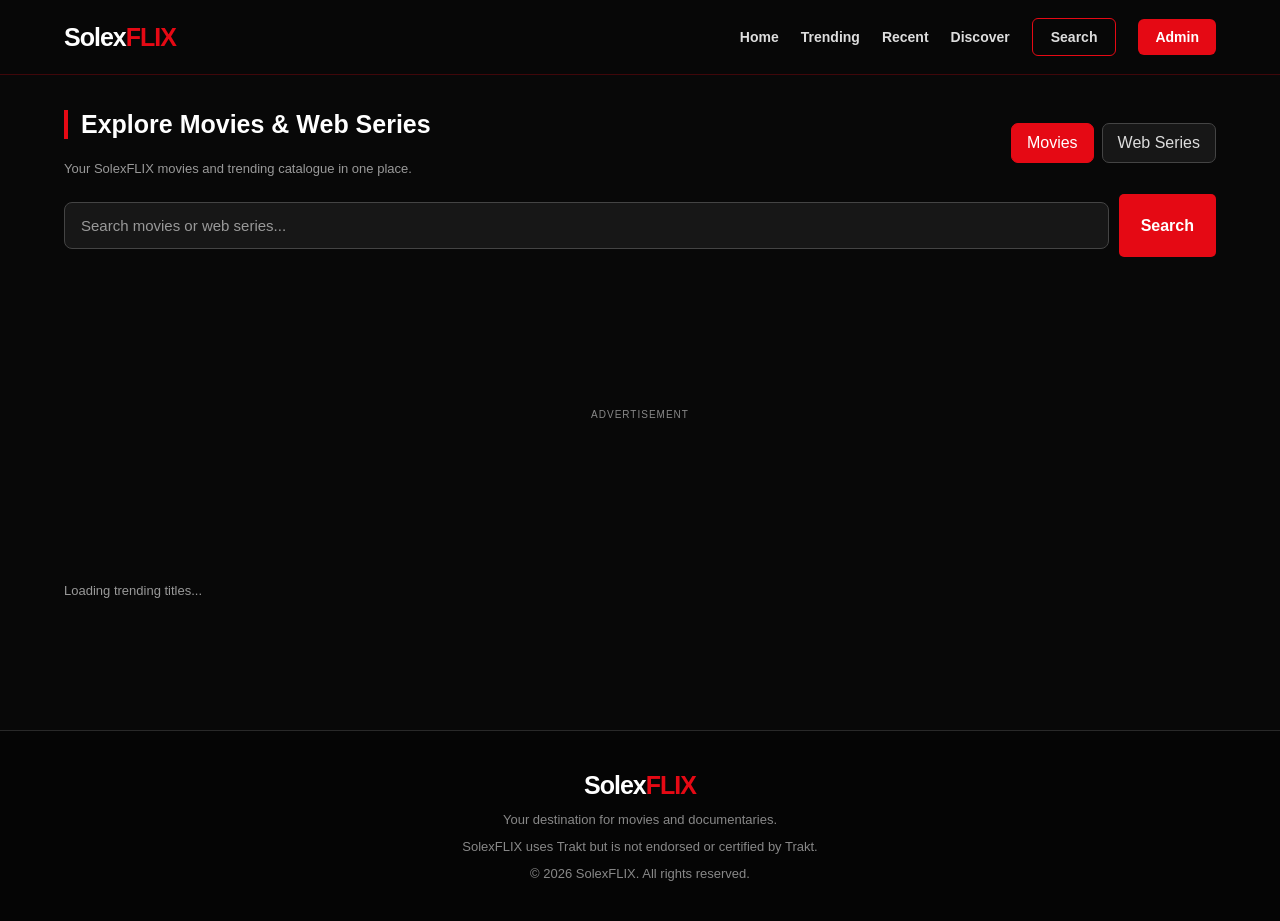
==== index.html @ 13363b4f "Add visible admin edit entry under movie poster" ====
<!DOCTYPE html>
<html lang="en">
<head>
  <meta charset="UTF-8">
  <meta name="viewport" content="width=device-width, initial-scale=1.0">
  <meta name="theme-color" content="#080808">
  <meta name="description" content="Explore movies, documentaries, trailers, reviews and entertainment updates on SolexFLIX.">
  <meta name="robots" content="index, follow, max-image-preview:large">
  <meta name="googlebot" content="index, follow">
  <meta name="author" content="SolexFLIX">
  <link rel="canonical" href="https://tight-salad-0c51.solixflix-2a3.workers.dev/">

  <meta property="og:type" content="website">
  <meta property="og:site_name" content="SolexFLIX">
  <meta property="og:title" content="SolexFLIX | Movies & Entertainment">
  <meta property="og:description" content="Explore movies, documentaries, trailers, reviews and entertainment updates on SolexFLIX.">
  <meta property="og:url" content="https://tight-salad-0c51.solixflix-2a3.workers.dev/">
  <meta name="twitter:card" content="summary">
  <meta name="twitter:title" content="SolexFLIX | Movies & Entertainment">
  <meta name="twitter:description" content="Explore movies, documentaries, trailers, reviews and entertainment updates on SolexFLIX.">

  <title>SolexFLIX | Movies, Documentaries & Entertainment</title>

  <script type="application/ld+json">
  {
    "@context": "https://schema.org",
    "@type": "WebSite",
    "name": "SolexFLIX",
    "url": "https://tight-salad-0c51.solixflix-2a3.workers.dev/",
    "description": "Explore movies, documentaries, trailers, reviews and entertainment updates on SolexFLIX."
  }
  </script>

  <!-- CSS FILE -->
  <link rel="stylesheet" href="./style.css">

  <!-- BLACK BACKGROUND FALLBACK -->
  <style>
    html, body {
      background: #080808;
      color: #ffffff;
      margin: 0;
      min-height: 100%;
    }
    [hidden] {
      display: none !important;
    }
  </style>
</head>

<body>

  <!-- NAVBAR -->
  <header class="navbar">
    <a href="#" class="logo">Solex<span>FLIX</span></a>

    <nav class="nav-links">
      <a href="#home" data-catalog-view="home">Home</a>
      <a href="#trending" data-catalog-view="trending">Trending</a>
      <a href="#recent" data-catalog-view="recent">Recent</a>
      <a href="#discover" data-catalog-view="discover">Discover</a>
      <button id="search-toggle" type="button">Search</button>
      <button id="admin-open" type="button" class="admin-btn">Admin</button>
    </nav>
  </header>

  <!-- WEBSITE -->
  <main id="website-section">

<section class="movie-section" id="discover">
      <div class="trakt-heading">
        <div>
          <h2 class="section-title">Explore Movies &amp; Web Series</h2>
          <p class="trakt-subtitle">Your SolexFLIX movies and trending catalogue in one place.</p>
        </div>
        <div class="trakt-tabs" role="group" aria-label="Choose title type">
          <button type="button" class="active" data-trakt-type="movies">Movies</button>
          <button type="button" data-trakt-type="shows">Web Series</button>
        </div>
      </div>
      <form id="trakt-search-form" class="trakt-search">
        <input id="trakt-search-input" type="search" placeholder="Search movies or web series..." minlength="2" maxlength="100" aria-label="Search movies and web series">
        <button class="primary-btn" type="submit">Search</button>
      </form>
      <div class="ad-slot ad-slot-home" aria-label="Advertisement">
        <div class="ad-label">Advertisement</div>
        <script>
          atOptions = {
            'key' : 'ed91b0bd9402bbe09d516dec0dbd0495',
            'format' : 'iframe',
            'height' : 250,
            'width' : 300,
            'params' : {}
          };
        </script>
        <script src="https://bancadeltempoidea.org/22/ed91b0bd9402bbe09d516dec0dbd0495"></script>
      </div>
      <div id="monetag-ad-slot" class="monetag-ad-slot" aria-label="Advertisement"></div>
      <p id="trakt-status" class="trakt-status" aria-live="polite">Loading trending titles...</p>
      <div id="movie-grid" class="movie-grid"></div>
      <div id="movie-pagination" class="movie-pagination" aria-label="Movie pages"></div>
      <p id="empty-message" hidden>No movies available yet.</p>
    </section>

    <!-- HERO -->
    <section class="hero" id="home" hidden>
      <div class="hero-content">
        <span class="tag">SOLEXFLIX ORIGINAL</span>
        <h1 id="featured-title">Stories That Stay With You.</h1>
        <p id="featured-description">
          Discover amazing movies and documentaries.
        </p>

        <div class="hero-buttons">
          <button id="featured-watch" class="primary-btn" type="button">
            View Details
          </button>
          <button id="featured-details" class="secondary-btn" type="button">
            More Info
          </button>
        </div>
      </div>
    </section>

    <!-- SEARCH -->
    <section class="search-area" id="search-box" hidden>
      <input
        type="search"
        id="search-input"
        placeholder="Search movies..."
        autocomplete="off"
      >
    </section>

    <!-- TRENDING -->
    <section class="movie-section" id="trending" hidden>
      <h2 class="section-title">Trending Now</h2>
      <div id="trending-list" class="movie-grid"></div>
    </section>
<!-- CONTINUE WATCHING -->

<section class="movie-section" id="continue-watching-section" hidden>
  <h2 class="section-title">Continue Watching</h2>
  <div id="continue-watching-list" class="movie-grid"></div>
</section>
<!-- WATCH HISTORY -->

<section class="movie-section" id="watch-history-section" hidden>
  <h2 class="section-title">Watch History</h2>

  <button id="clear-watch-history" class="secondary-btn" type="button">
    Clear History
  </button>

  <div id="watch-history-list" class="movie-grid"></div>
</section>
    <!-- RECENT -->
    <section class="movie-section" id="recent" hidden>
      <h2 class="section-title">Recently Added</h2>
      <div id="recent-list" class="movie-grid"></div>
    </section>

    <!-- CATEGORIES -->
    <section class="movie-section" id="browse-categories" hidden>
      <h2 class="section-title">Browse Categories</h2>

      <div id="category-list" class="category-list">
        <button class="category-btn active" data-category="All" type="button">All</button>
        <button class="category-btn" data-category="Action" type="button">Action</button>
        <button class="category-btn" data-category="Drama" type="button">Drama</button>
        <button class="category-btn" data-category="Comedy" type="button">Comedy</button>
        <button class="category-btn" data-category="Documentary" type="button">Documentary</button>
        <button class="category-btn" data-category="Thriller" type="button">Thriller</button>
        <button class="category-btn" data-category="Horror" type="button">Horror</button>
      </div>
    </section>



  </main>

  <!-- MOVIE DETAILS -->
  <section id="details-section" hidden>
    <div class="details-page">
      <button id="close-details" class="secondary-btn" type="button">
        ← Back
      </button>

      <div class="details-container">
        <div class="details-poster-column">
          <img id="details-poster" src="" alt="Movie Poster">
          <div id="details-admin-controls" class="details-admin-controls">
            <button id="details-edit" class="secondary-btn" type="button" hidden>Edit</button>
            <button id="details-admin-login" class="secondary-btn" type="button">Admin Login to Edit</button>
          </div>
        </div>

        <div class="details-info">
          <h1 id="details-title"></h1>
          <p id="details-year"></p>
          <p id="details-category"></p>
          <p id="details-rating"></p>
          <p id="details-description"></p>
          <button id="trakt-admin-add" class="secondary-btn" type="button" hidden>Add this title &amp; manage links</button>

          <div id="movie-video-container" class="movie-video-container" hidden>
            <h2>Watch Video</h2>
            <video id="movie-video-player" controls playsinline preload="metadata"></video>
            <iframe id="movie-video-embed" title="Movie Video" allow="autoplay; encrypted-media; picture-in-picture" allowfullscreen hidden></iframe>
          </div>

          <div id="trailer-container" hidden>
            <h2>Official Trailer</h2>
            <iframe
              id="movie-trailer"
              title="Movie Trailer"
              width="100%"
              height="250"
              src=""
              allowfullscreen
            ></iframe>
          </div>

          <!-- Adsterra 320x50 banner: Movie details -->
          <div id="movie-details-ad" class="ad-slot ad-slot-details" aria-label="Advertisement">
            <div class="ad-label">Advertisement</div>
          </div>
        </div>
      </div>
      <section class="watch-more-area" id="watch-more-area" hidden aria-live="polite">
        <h2>Link</h2>
        <div class="download-area" id="download-area" hidden>
          <h3>Choose Download Quality</h3>
          <div id="download-buttons" class="download-buttons"></div>
        </div>
      </section>
      <section id="screenshots-section" class="screenshots-section" hidden>
        <h2>Screenshots</h2>
        <p>Tap any screenshot to view it full screen.</p>
        <div id="movie-screenshots" class="screenshots-grid"></div>
      </section>
    </div>
  </section>

  <!-- SINGLE ADMIN EDIT BUTTON OPENS TWO SEPARATE SECTIONS -->
  <!-- ADMIN-ONLY LINK AND SCREENSHOT EDITOR -->
  <div id="link-editor-modal" class="link-editor-modal" hidden role="dialog" aria-modal="true" aria-labelledby="link-editor-title">
    <div class="link-editor-card">
      <button id="link-editor-close" class="link-editor-close" type="button" aria-label="Close">×</button>
      <h2 id="link-editor-title">Edit Movie</h2>
      <div class="link-editor-tabs">
        <button id="link-editor-tab-poster" class="active" type="button">Edit Poster</button>
        <button id="link-editor-tab-links" type="button">Edit Screenshots &amp; Download Links</button>
      </div>
      <div id="link-editor-poster-panel">
        <p>Yahan sirf poster badlega. Trakt rating, title, year, category aur description same rahenge.</p>
        <input id="link-editor-poster-url" type="url" placeholder="New poster image URL">
        <input id="link-editor-poster-file" type="file" accept="image/*">
        <button id="link-editor-save-poster" class="primary-btn" type="button">Save Poster</button>
      </div>
      <div id="link-editor-link-panel" hidden>
        <p>Sirf bhare hue link fields update honge. Khali fields aur baaki movie details same rahengi.</p>
        <input id="link-editor-video" type="url" placeholder="Movie / Episode Video URL">
        <input id="link-editor-trailer" type="url" placeholder="YouTube Trailer URL">
        <input id="link-editor-480" type="url" placeholder="480p Download Page URL">
        <input id="link-editor-720" type="url" placeholder="720p Download Page URL">
        <input id="link-editor-1080" type="url" placeholder="1080p Download Page URL">
        <button id="link-editor-save-links" class="primary-btn" type="button">Save Links</button>
        <div class="link-editor-screenshot-section">
          <h3>Add Screenshots</h3>
          <p>One image URL per line. Existing screenshots will be kept.</p>
          <textarea id="link-editor-screenshots" rows="5" placeholder="https://example.com/screenshot1.jpg&#10;https://example.com/screenshot2.jpg"></textarea>
          <button id="link-editor-save-screenshots" class="primary-btn" type="button">Save Screenshots</button>
        </div>
      </div>
      <p id="link-editor-message" role="status" aria-live="polite"></p>
    </div>
  </div>

  <!-- FULLSCREEN SCREENSHOT VIEWER -->
  <div id="screenshot-viewer" class="screenshot-viewer" hidden role="dialog" aria-modal="true" aria-label="Screenshot viewer">
    <button id="close-screenshot-viewer" type="button" aria-label="Close">×</button>
    <button id="previous-screenshot" class="viewer-nav" type="button" aria-label="Previous screenshot">‹</button>
    <img id="fullscreen-screenshot" src="" alt="Movie screenshot">
    <button id="next-screenshot" class="viewer-nav" type="button" aria-label="Next screenshot">›</button>
  </div>

  <!-- ADMIN LOGIN -->
  <section id="login-section" hidden>
    <div class="admin-box">
      <button id="close-admin-login" class="back-btn" type="button">← Back</button>

      <h2>Admin Login</h2>
      <p>Sign in to manage SolexFLIX</p>


<form id="login-form">

  <input
    type="email"
    id="login-email"
    placeholder="Admin Email"
    required
  >

  <input
    type="password"
    id="login-password"
    placeholder="Password"
    autocomplete="current-password"
    required
  >

  <button class="primary-btn" type="submit">
    Login
  </button>

  <p id="login-message"></p>

</form>

    </div>
  </section>

  <!-- ADMIN DASHBOARD -->
  <section id="admin-panel" hidden>
    <div class="admin-header">
      <h1>Admin Dashboard</h1>
      <button id="logout-btn" class="secondary-btn" type="button">Logout</button>
    </div>

    <!-- ADD / EDIT MOVIE -->
    <div class="admin-box">
      <h2 id="form-heading">Add New Movie</h2>

      <form id="movie-form">
        <input id="movie-title" type="text" placeholder="Movie Title" required>

        <textarea
          id="movie-description"
          placeholder="Movie Description"
          rows="4"
          required
        ></textarea>

        <input id="movie-year" type="number" placeholder="Release Year" required>

        <select id="movie-category" required>
          <option value="">Select Category</option>
          <option>Bollywood</option>
          <option>Hollywood</option>
          <option>South Indian</option>
          <option>Hindi Dubbed</option>
          <option>Punjabi</option>
          <option>Bengali</option>
          <option>Tamil</option>
          <option>Telugu</option>
          <option>Malayalam</option>
          <option>Kannada</option>
          <option>Marathi</option>
          <option>Web Series</option>
          <option>Anime</option>
          <option>Korean Drama</option>
          <option>Animation</option>
          <option>Documentary</option>
          <option>Other</option>
          <option>Action</option>
          <option>Drama</option>
          <option>Comedy</option>
          <option>Thriller</option>
          <option>Horror</option>
        </select>

        <input id="movie-rating" type="number" min="0" max="10" step="0.1" placeholder="Rating (0–10)">
        <input id="movie-poster-url" type="url" placeholder="Poster URL (optional, for Trakt titles)">

        <input id="movie-video-url" type="url" placeholder="Movie / Episode Video URL (MP4, WebM, YouTube or Vimeo) — optional">
        <input id="movie-trailer-url" type="url" placeholder="YouTube Trailer URL (optional)">

        <h3 class="admin-subheading">External Download Page Links</h3>
        <input id="movie-download-480" type="url" placeholder="480p Download Page URL">
        <input id="movie-download-720" type="url" placeholder="720p Download Page URL">
        <input id="movie-download-1080" type="url" placeholder="1080p Download Page URL">
        <label for="movie-screenshots-input" class="upload-label">Screenshot Image URLs (one URL per line)</label>
        <textarea id="movie-screenshots-input" rows="4" placeholder="https://example.com/screenshot1.jpg&#10;https://example.com/screenshot2.jpg"></textarea>
        <p class="admin-help">Use image links that you own or are authorized to display. Download links open the external page; the movie file is not uploaded to Firebase.</p>

        <label for="movie-poster" class="upload-label">
          Select Movie Poster From Gallery
        </label>

        <input id="movie-poster" type="file" accept="image/*">

        <img id="poster-preview" class="poster-preview" src="" alt="Poster Preview" hidden>

        <button id="save-movie-btn" class="primary-btn" type="submit">
          Add Movie
        </button>

        <button id="cancel-edit-btn" class="secondary-btn" type="button" hidden>
          Cancel Edit
        </button>

        <p id="movie-message"></p>
      </form>
    </div>

    <!-- MANAGE MOVIES -->
    <div class="admin-box">
      <h2>Manage Movies</h2>
      <div id="admin-movie-list"></div>
    </div>
  </section>

  <!-- FOOTER -->
  <footer class="footer">
    <div class="logo">Solex<span>FLIX</span></div>
    <p>Your destination for movies and documentaries.</p>
    <p class="trakt-attribution">SolexFLIX uses Trakt but is not endorsed or certified by Trakt.</p>
    <p>© 2026 SolexFLIX. All rights reserved.</p>
  </footer>

  <!-- MONETAG SERVICE WORKER REGISTRATION -->
  <script>
    if ("serviceWorker" in navigator) {
      window.addEventListener("load", () => {
        navigator.serviceWorker.register("/sw.js", { scope: "/" })
          .then((registration) => {
            console.info("SolexFLIX service worker registered:", registration.scope);
          })
          .catch((error) => {
            console.error("SolexFLIX service worker registration failed:", error);
          });
      });
    }
  </script>

  <!-- JAVASCRIPT -->
  <script type="module" src="./script.js"></script>

</body>
</html>
---- style.css ----
/* ==================================
   SOLEXFLIX PREMIUM CINEMA DESIGN
================================== */

:root {
  --bg: #080808;
  --surface: #151515;
  --surface2: #202020;
  --red: #e50914;
  --white: #ffffff;
  --muted: #aaaaaa;
}

* {
  margin: 0;
  padding: 0;
  box-sizing: border-box;
}

html {
  scroll-behavior: smooth;
  background: var(--bg);
}

body {
  background: var(--bg) !important;
  color: var(--white);
  font-family: Arial, Helvetica, sans-serif;
  min-height: 100vh;
  overflow-x: hidden;
}

[hidden] {
  display: none !important;
}

button, input, textarea, select {
  font: inherit;
}

button {
  cursor: pointer;
}

a {
  color: inherit;
  text-decoration: none;
}

/* NAVBAR */

.navbar {
  width: 100%;
  min-height: 75px;
  padding: 15px 5%;
  display: flex;
  align-items: center;
  justify-content: space-between;
  gap: 20px;
  background: rgba(8,8,8,.97);
  border-bottom: 1px solid #242424;
  position: sticky;
  top: 0;
  z-index: 100;
}

.logo {
  font-size: 29px;
  font-weight: 900;
  letter-spacing: -1px;
  white-space: nowrap;
}

.logo span {
  color: var(--red);
}

.nav-links {
  display: flex;
  align-items: center;
  gap: 23px;
}

.nav-links a {
  color: #ddd;
  font-size: 14px;
}

.nav-links a:hover {
  color: var(--red);
}

.nav-links button,
.admin-btn {
  background: transparent;
  border: 1px solid #444;
  color: white;
  padding: 10px 16px;
  border-radius: 5px;
}

.nav-links button:hover {
  border-color: var(--red);
  color: var(--red);
}

/* HERO */

.hero {
  min-height: 490px;
  padding: 80px 7%;
  display: flex;
  align-items: center;
  background:
    linear-gradient(90deg, #080808 0%, rgba(8,8,8,.86) 48%, rgba(8,8,8,.25)),
    linear-gradient(0deg, #080808, transparent 45%),
    #202020;
  background-size: cover;
  background-position: center;
}

.hero-content {
  max-width: 650px;
}

.tag {
  display: inline-block;
  color: var(--red);
  font-size: 12px;
  font-weight: bold;
  letter-spacing: 3px;
  margin-bottom: 20px;
}

.hero h1 {
  font-size: clamp(38px, 7vw, 68px);
  line-height: 1.08;
  font-weight: 900;
  margin-bottom: 20px;
}

.hero p {
  color: #ccc;
  font-size: 17px;
  line-height: 1.6;
  margin-bottom: 25px;
}

.hero-buttons {
  display: flex;
  gap: 12px;
  flex-wrap: wrap;
}

/* BUTTONS */

.primary-btn,
.secondary-btn {
  display: inline-block;
  border: 0;
  border-radius: 5px;
  padding: 13px 22px;
  font-weight: bold;
  text-align: center;
}

.primary-btn {
  background: var(--red);
  color: white;
}

.primary-btn:hover {
  background: #b80710;
}

.secondary-btn {
  background: #333;
  color: white;
}

.secondary-btn:hover {
  background: #484848;
}

/* SEARCH */

.search-area {
  padding: 25px 5%;
}

.search-area input {
  width: 100%;
  max-width: 600px;
}

/* INPUTS */

input,
textarea,
select {
  width: 100%;
  padding: 14px;
  background: #202020;
  border: 1px solid #383838;
  border-radius: 6px;
  color: white;
  outline: none;
  margin: 8px 0;
}

input:focus,
textarea:focus,
select:focus {
  border-color: var(--red);
}

input::placeholder,
textarea::placeholder {
  color: #999;
}

/* MOVIE SECTIONS */

.movie-section {
  padding: 35px 5%;
}

.section-title {
  font-size: 25px;
  margin-bottom: 22px;
  padding-left: 13px;
  border-left: 4px solid var(--red);
}

.movie-grid {
  display: grid;
  grid-template-columns: repeat(auto-fill, minmax(155px, 1fr));
  gap: 22px;
}

.movie-card {
  min-width: 0;
  background: var(--surface);
  border-radius: 8px;
  overflow: hidden;
  cursor: pointer;
  transition: transform .25s, box-shadow .25s;
}

.movie-card:hover {
  transform: translateY(-6px);
  box-shadow: 0 8px 25px rgba(229,9,20,.2);
}

.movie-card img {
  width: 100%;
  aspect-ratio: 2 / 3;
  object-fit: cover;
  display: block;
  background: #222;
}

.movie-card h3 {
  font-size: 15px;
  padding: 12px 10px 5px;
  overflow-wrap: anywhere;
}

.movie-card p {
  font-size: 12px;
  color: var(--muted);
  padding: 0 10px 13px;
}

/* CATEGORIES */

.category-list {
  display: flex;
  gap: 10px;
  flex-wrap: wrap;
}

.category-btn {
  background: #1d1d1d;
  color: white;
  border: 1px solid #383838;
  padding: 10px 19px;
  border-radius: 25px;
}

.category-btn.active,
.category-btn:hover {
  background: var(--red);
  border-color: var(--red);
}

/* DETAILS */

.details-page {
  padding: 35px 5%;
}

.details-container {
  display: grid;
  grid-template-columns: minmax(180px, 300px) 1fr;
  gap: 35px;
  margin-top: 25px;
  align-items: start;
}

.details-container > img {
  width: 100%;
  border-radius: 10px;
  background: #222;
}

.details-info h1 {
  font-size: 35px;
  margin-bottom: 15px;
}

.details-info p {
  color: #ccc;
  line-height: 1.7;
  margin: 12px 0;
}

#trailer-container {
  margin: 25px 0;
}

#trailer-container iframe {
  border: 0;
  border-radius: 8px;
}

/* ADMIN LOGIN AND DASHBOARD */

#login-section,
#admin-panel {
  padding: 45px 5%;
  min-height: 65vh;
}

.admin-box {
  width: 100%;
  max-width: 650px;
  margin: 25px auto;
  padding: 28px;
  background: #151515;
  border: 1px solid #333;
  border-radius: 12px;
}

.admin-box h2,
.admin-box h3 {
  margin-bottom: 18px;
}

.admin-box > p {
  color: var(--muted);
  margin-bottom: 15px;
}

.admin-box form button {
  margin-top: 12px;
}

.back-btn {
  background: transparent;
  border: 1px solid #444;
  color: white;
  padding: 9px 14px;
  border-radius: 5px;
  margin-bottom: 20px;
}

.admin-header {
  display: flex;
  justify-content: space-between;
  align-items: center;
  gap: 15px;
  flex-wrap: wrap;
  padding: 10px 5%;
}

.upload-label {
  display: block;
  padding: 16px;
  margin-top: 12px;
  border: 1px dashed var(--red);
  border-radius: 7px;
  text-align: center;
  cursor: pointer;
  color: white;
  background: #202020;
}

.poster-preview {
  width: 150px;
  max-height: 220px;
  object-fit: cover;
  border-radius: 7px;
  margin: 15px 0;
}

.admin-movie-item {
  display: flex;
  align-items: center;
  gap: 15px;
  padding: 15px 0;
  border-bottom: 1px solid #333;
}

.admin-movie-item img {
  width: 65px;
  height: 90px;
  object-fit: cover;
  border-radius: 5px;
}

.admin-movie-item button {
  padding: 8px 12px;
  margin: 8px 5px 0 0;
  border: 0;
  border-radius: 4px;
  background: var(--red);
  color: white;
}

/* FOOTER */

.footer {
  text-align: center;
  padding: 40px 20px;
  margin-top: 40px;
  border-top: 1px solid #292929;
  background: #050505;
}

.footer p {
  color: #888;
  font-size: 13px;
  margin-top: 12px;
}

#empty-message,
#login-message,
#movie-message {
  color: #ff5555;
  margin-top: 15px;
}

/* MOBILE */

@media (max-width: 650px) {
  .navbar {
    padding: 13px 4%;
    flex-wrap: wrap;
  }

  .logo {
    font-size: 25px;
  }

  .nav-links {
    width: 100%;
    gap: 10px;
    flex-wrap: wrap;
  }

  .nav-links a,
  .nav-links button {
    font-size: 12px;
  }

  .hero {
    min-height: 390px;
    padding: 55px 6%;
  }

  .movie-section {
    padding: 25px 4%;
  }

  .movie-grid {
    grid-template-columns: repeat(2, minmax(0, 1fr));
    gap: 13px;
  }

  .section-title {
    font-size: 21px;
  }

  .details-container {
    grid-template-columns: 1fr;
  }

  .details-container > img {
    max-width: 230px;
  }

  .admin-box {
    padding: 19px;
  }
}

/* =====================================
   PREMIUM MOVIE DETAILS PAGE
===================================== */

#details-section {
  min-height: 100vh;
  padding: 35px 20px 60px;
  background:
    radial-gradient(ellipse at 75% 20%, #421010 0%, transparent 45%),
    linear-gradient(135deg, #171717, #080808 65%);
  color: #fff;
}

.details-page {
  max-width: 1200px;
  margin: auto;
}

#close-details {
  margin-bottom: 35px;
  padding: 11px 22px;
  border: 1px solid #555;
  border-radius: 7px;
  background: #191919;
  color: white;
  cursor: pointer;
}

.details-container {
  display: grid;
  grid-template-columns: 320px 1fr;
  gap: 45px;
  align-items: start;
}

#details-poster {
  width: 100%;
  max-height: 480px;
  object-fit: cover;
  border-radius: 14px;
  box-shadow: 0 15px 45px #000;
  border: 1px solid #333;
}

.details-info h1 {
  font-size: clamp(30px, 5vw, 48px);
  margin: 5px 0 20px;
  line-height: 1.15;
}

.details-info p {
  color: #c5c5c5;
  line-height: 1.8;
  margin: 10px 0;
}

#details-year,
#details-category,
#details-rating {
  display: inline-block;
  margin-right: 15px;
  color: #ff4545;
  font-weight: 600;
}

#details-description {
  margin-top: 25px;
  font-size: 16px;
  max-width: 750px;
}

#movie-download {
  display: inline-flex;
  align-items: center;
  justify-content: center;
  margin-top: 25px;
  padding: 14px 30px;
  background: #e50914;
  color: #fff;
  text-decoration: none;
  font-weight: bold;
  border-radius: 7px;
  transition: 0.3s;
}

#movie-download:hover {
  background: #ff2631;
  transform: translateY(-3px);
}

#trailer-container {
  margin-top: 40px;
}

#trailer-container h2 {
  margin-bottom: 18px;
}

#movie-trailer {
  display: block;
  width: 100%;
  max-width: 850px;
  height: 450px;
  border: 0;
  border-radius: 12px;
  background: #000;
}

/* MOBILE RESPONSIVE */

@media (max-width: 700px) {
  #details-section {
    padding: 20px 15px 45px;
  }

  .details-container {
    grid-template-columns: 1fr;
    gap: 25px;
  }

  #details-poster {
    max-width: 260px;
    max-height: 380px;
    margin: auto;
    display: block;
  }

  .details-info h1 {
    font-size: 30px;
  }

  #movie-trailer {
    height: 230px;
  }

  #movie-download {
    width: 100%;
    box-sizing: border-box;
  }
}

/* =====================================
   CINEMATIC PREMIUM EFFECTS
===================================== */

/* Movie poster animation */
#details-poster {
  transition: transform 0.4s ease, box-shadow 0.4s ease;
}

#details-poster:hover {
  transform: scale(1.025);
  box-shadow: 0 20px 55px rgba(229, 9, 20, 0.3);
}

/* Movie title glow */
.details-info h1 {
  color: #fff;
  text-shadow: 0 0 22px rgba(229, 9, 20, 0.25);
  letter-spacing: -1px;
}

/* Details information panel */
.details-info {
  padding: 25px;
  border: 1px solid rgba(255, 255, 255, 0.08);
  border-radius: 15px;
  background: linear-gradient(
    145deg,
    rgba(255, 255, 255, 0.06),
    rgba(255, 255, 255, 0.015)
  );
  box-shadow: 0 15px 45px rgba(0, 0, 0, 0.3);
}

/* Watch button glow */
#movie-download {
  box-shadow: 0 5px 22px rgba(229, 9, 20, 0.25);
}

#movie-download:hover {
  box-shadow: 0 8px 30px rgba(229, 9, 20, 0.5);
}

/* Trailer section */
#trailer-container h2 {
  color: #fff;
  border-left: 4px solid #e50914;
  padding-left: 12px;
}

/* Trailer border */
#movie-trailer {
  border: 1px solid #333;
  box-shadow: 0 12px 35px rgba(0, 0, 0, 0.5);
}

/* =====================================
   SOLEXFLIX PREMIUM MOVIE CARDS
===================================== */

.movie-card {
  position: relative;
  overflow: hidden;
  border-radius: 12px;
  background: #151515;
  border: 1px solid #292929;
  cursor: pointer;
  transition: transform 0.35s ease, box-shadow 0.35s ease;
}

.movie-card:hover {
  transform: translateY(-7px);
  box-shadow: 0 12px 35px rgba(229, 9, 20, 0.3);
  border-color: #e50914;
}

.movie-poster {
  position: relative;
  overflow: hidden;
  aspect-ratio: 2 / 3;
  background: #222;
}

.movie-poster img {
  width: 100%;
  height: 100%;
  display: block;
  object-fit: cover;
  transition: transform 0.5s ease;
}

.movie-card:hover .movie-poster img {
  transform: scale(1.08);
}

.card-overlay {
  position: absolute;
  inset: 0;
  display: flex;
  align-items: center;
  justify-content: center;
  opacity: 0;
  background: linear-gradient(
    transparent,
    rgba(0, 0, 0, 0.85)
  );
  transition: opacity 0.3s ease;
}

.movie-card:hover .card-overlay {
  opacity: 1;
}

.card-watch {
  padding: 10px 15px;
  background: #e50914;
  color: white;
  border-radius: 6px;
  font-weight: bold;
  font-size: 13px;
}

.movie-rating {
  position: absolute;
  top: 10px;
  right: 10px;
  background: rgba(0, 0, 0, 0.85);
  color: #ffd700;
  padding: 5px 9px;
  border-radius: 5px;
  font-size: 12px;
  font-weight: bold;
}

.movie-info {
  padding: 12px;
}

.movie-info h3 {
  color: white;
  font-size: 15px;
  margin: 0 0 7px;
  white-space: nowrap;
  overflow: hidden;
  text-overflow: ellipsis;
}

.movie-info p {
  color: #aaa;
  font-size: 12px;
  margin: 0;
}

@media (hover: none) {
  .card-overlay {
    opacity: 1;
    justify-content: flex-end;
    align-items: flex-end;
    padding: 10px;
    box-sizing: border-box;
  }
}

/* =====================================
   RESPONSIVE MOVIE GRID
===================================== */

.movie-grid {
  display: grid;
  grid-template-columns: repeat(auto-fill, minmax(145px, 1fr));
  gap: 20px;
  width: 100%;
}

@media (max-width: 600px) {
  .movie-grid {
    grid-template-columns: repeat(2, minmax(0, 1fr));
    gap: 12px;
  }

  .movie-info {
    padding: 9px;
  }

  .movie-info h3 {
    font-size: 13px;
  }
}

@media (min-width: 1000px) {
  .movie-grid {
    grid-template-columns: repeat(5, minmax(0, 1fr));
  }
}

/* =====================================
   SOLEXFLIX PREMIUM NAVBAR
===================================== */

.navbar {
  position: sticky;
  top: 0;
  z-index: 1000;
  display: flex;
  align-items: center;
  justify-content: space-between;
  gap: 15px;
  padding: 16px 5%;
  background: rgba(8, 8, 8, 0.96);
  border-bottom: 1px solid rgba(229, 9, 20, 0.25);
  backdrop-filter: blur(14px);
}

.logo {
  color: #fff;
  font-size: 25px;
  font-weight: 900;
  text-decoration: none;
  white-space: nowrap;
}

.logo span {
  color: #e50914;
}

.nav-links {
  display: flex;
  align-items: center;
  gap: 22px;
}

.nav-links a,
.nav-links button {
  color: #ddd;
  text-decoration: none;
  background: transparent;
  border: 0;
  font-size: 14px;
  font-weight: 600;
  cursor: pointer;
  transition: color 0.25s ease;
}

.nav-links a:hover,
.nav-links button:hover {
  color: #e50914;
}

.nav-links .admin-btn {
  background: #e50914;
  color: white;
  padding: 10px 17px;
  border-radius: 6px;
}

.nav-links .admin-btn:hover {
  background: #ff2631;
  color: white;
}

@media (max-width: 600px) {
  .navbar {
    padding: 13px 12px;
    flex-wrap: wrap;
  }

  .logo {
    font-size: 22px;
  }

  .nav-links {
    width: 100%;
    gap: 17px;
    overflow-x: auto;
    padding: 5px 0;
    white-space: nowrap;
  }

  .nav-links a,
  .nav-links button {
    font-size: 13px;
    flex-shrink: 0;
  }
}

/* =====================================
   SOLEXFLIX PREMIUM SEARCH
===================================== */

.search-area {
  max-width: 850px;
  margin: 30px auto;
  padding: 0 20px;
  animation: searchAppear 0.3s ease;
}

#search-input {
  width: 100%;
  box-sizing: border-box;
  padding: 17px 22px;
  background: #171717;
  color: #fff;
  border: 1px solid #444;
  border-radius: 10px;
  outline: none;
  font-size: 16px;
  transition: 0.3s ease;
}

#search-input:focus {
  border-color: #e50914;
  box-shadow: 0 0 20px rgba(229, 9, 20, 0.25);
}

#search-input::placeholder {
  color: #888;
}

#search-toggle {
  padding: 10px 18px !important;
  border: 1px solid #e50914 !important;
  border-radius: 6px;
}

#search-toggle:hover {
  background: #e50914 !important;
  color: #fff !important;
}

@keyframes searchAppear {
  from {
    opacity: 0;
    transform: translateY(-10px);
  }
  to {
    opacity: 1;
    transform: translateY(0);
  }
}

@media (max-width: 600px) {
  .search-area {
    margin: 20px auto;
    padding: 0 12px;
  }

  #search-input {
    padding: 14px 16px;
    font-size: 14px;
  }
}
/* PREMIUM NO RESULTS DESIGN */

.no-results {
  grid-column: 1 / -1;
  width: 100%;
  text-align: center;
  padding: 55px 20px;
  background: linear-gradient(145deg, #151515, #080808);
  border: 1px solid rgba(255, 40, 40, 0.2);
  border-radius: 18px;
  margin: 20px 0;
}

.no-results-icon {
  font-size: 55px;
  margin-bottom: 15px;
  filter: drop-shadow(0 0 12px #ff2525);
}

.no-results h3 {
  color: #ffffff;
  font-size: 24px;
  margin-bottom: 10px;
}

.no-results p {
  color: #bbbbbb;
  font-size: 14px;
  margin-bottom: 8px;
}

.no-results span {
  color: #ff3434;
  font-size: 12px;
}
/* SOLEXFLIX PREMIUM VIDEO PLAYER */

#movie-player-container {
  width: 100%;
  margin-top: 30px;
  padding: 18px;
  background: #101010;
  border: 1px solid rgba(255, 35, 35, 0.35);
  border-radius: 18px;
  box-shadow: 0 0 25px rgba(255, 0, 0, 0.12);
}

#movie-player-container h2 {
  color: #fff;
  margin-bottom: 15px;
}

#solex-player {
  display: block;
  width: 100%;
  aspect-ratio: 16 / 9;
  border: 0;
  border-radius: 12px;
  background: #000;
}

@media (max-width: 600px) {
  #movie-player-container {
    padding: 10px;
  }
}
/* SCREENSHOTS + QUALITY DOWNLOADS */
.download-area {
  margin-top: 26px;
}
.download-area h2,
.screenshots-section h2 {
  margin: 0 0 14px;
  color: #fff;
}
.download-buttons {
  display: flex;
  flex-wrap: wrap;
  gap: 12px;
}
.download-quality-btn {
  min-width: 125px;
  display: inline-block;
}
.screenshots-section {
  margin: 35px 0 20px;
}
.screenshots-section > p,
.admin-help {
  color: #aaa;
  font-size: 13px;
  margin: 0 0 15px;
  line-height: 1.5;
}
.screenshots-grid {
  display: grid;
  grid-template-columns: repeat(auto-fill, minmax(170px, 1fr));
  gap: 12px;
}
.screenshot-thumb {
  display: block;
  border: 1px solid #333;
  border-radius: 10px;
  overflow: hidden;
  padding: 0;
  background: #111;
  cursor: zoom-in;
  aspect-ratio: 16 / 9;
}
.screenshot-thumb img {
  width: 100%;
  height: 100%;
  object-fit: cover;
  display: block;
  transition: transform .25s ease;
}
.screenshot-thumb:hover img { transform: scale(1.05); }
.screenshot-viewer[hidden] { display: none !important; }
.screenshot-viewer {
  position: fixed;
  inset: 0;
  z-index: 9999;
  background: rgba(0,0,0,.96);
  display: flex;
  align-items: center;
  justify-content: center;
  gap: 12px;
  padding: 55px 18px 25px;
}
.screenshot-viewer > img {
  max-width: min(86vw, 1400px);
  max-height: 86vh;
  object-fit: contain;
  border-radius: 5px;
}
#close-screenshot-viewer {
  position: absolute;
  top: 12px;
  right: 20px;
  border: 0;
  background: transparent;
  color: white;
  font-size: 42px;
  line-height: 1;
}
.viewer-nav {
  border: 1px solid #555;
  background: rgba(30,30,30,.8);
  color: white;
  border-radius: 50%;
  width: 44px;
  height: 44px;
  font-size: 30px;
  flex: 0 0 auto;
}
body.viewer-open { overflow: hidden; }
.admin-subheading {
  color: #fff;
  margin: 18px 0 4px;
  font-size: 16px;
}
@media (max-width: 600px) {
  .screenshots-grid { grid-template-columns: repeat(2, minmax(0, 1fr)); }
  .screenshot-viewer { padding-inline: 8px; gap: 5px; }
  .screenshot-viewer > img { max-width: calc(100vw - 90px); }
  .viewer-nav { width: 36px; height: 36px; font-size: 24px; }
  .download-quality-btn { flex: 1 1 100%; }
}


/* ADSTERRA BANNER PLACEMENTS */
.ad-slot {
  width: 100%;
  display: flex;
  flex-direction: column;
  align-items: center;
  justify-content: center;
  gap: 6px;
  margin: 22px auto;
  padding: 10px 0;
  overflow: hidden;
}
.ad-label {
  color: #888;
  font-size: 10px;
  letter-spacing: 1px;
  text-transform: uppercase;
}
.ad-slot-home { min-height: 270px; }
.ad-slot-details { min-height: 70px; }


/* MOVIE CATEGORY + PAGINATION */
.category-list {
  display: flex;
  flex-wrap: wrap;
  gap: 10px;
}
.category-btn {
  cursor: pointer;
  transition: background .2s ease, border-color .2s ease, transform .2s ease;
}
.category-btn:hover {
  transform: translateY(-1px);
}
.movie-pagination {
  display: flex;
  flex-wrap: wrap;
  justify-content: center;
  align-items: center;
  gap: 8px;
  margin: 30px auto 10px;
}
.movie-pagination button {
  min-width: 40px;
  min-height: 40px;
  padding: 8px 13px;
  border: 1px solid #393939;
  border-radius: 7px;
  background: #171717;
  color: #fff;
  font-weight: 600;
  cursor: pointer;
}
.movie-pagination button.active,
.movie-pagination button:hover:not(:disabled) {
  background: #e50914;
  border-color: #e50914;
}
.movie-pagination button:disabled {
  opacity: .4;
  cursor: not-allowed;
}
.pagination-dots {
  color: #aaa;
  padding: 0 4px;
}
@media (max-width: 480px) {
  .category-list { gap: 7px; }
  .category-btn { padding: 9px 13px; font-size: 12px; }
  .movie-pagination { gap: 5px; }
  .movie-pagination button { min-width: 35px; min-height: 36px; padding: 7px 9px; }
}


/* WATCH MORE - AUTOMATIC 20 SECOND UNLOCK */
.watch-more-area {
  margin-top: 28px;
  padding: 20px;
  border: 1px solid rgba(229, 9, 20, .45);
  border-radius: 12px;
  background: linear-gradient(145deg, rgba(229, 9, 20, .12), #111);
}
.watch-more-area > h2 {
  margin: 0 0 10px;
  color: #fff;
}
#watch-more-countdown {
  color: #ccc;
  margin: 0 0 14px;
  line-height: 1.6;
}
.watch-more-area .download-area {
  margin-top: 18px;
}


/* WATCH MORE AD AREA + SILENT DOWNLOAD UNLOCK */
.watch-more-area {
  width: 100%;
  box-sizing: border-box;
  margin: 32px 0 12px;
  padding: 22px;
  border: 1px solid rgba(229, 9, 20, .4);
  border-radius: 14px;
  background: linear-gradient(145deg, #191010, #090909);
}
.watch-more-area > h2 {
  margin: 0 0 16px;
  color: #fff;
}
.monetag-ad-slot {
  width: 100%;
  min-height: 250px;
  display: flex;
  align-items: center;
  justify-content: center;
  overflow: hidden;
}
.watch-more-area .download-area {
  margin-top: 20px;
}


/* COMPACT WATCH MORE PANEL */
.watch-more-area {
  margin: 14px 0 8px;
  padding: 10px 12px;
  border-radius: 10px;
}
.watch-more-area > h2 {
  margin: 0 0 8px;
  font-size: 16px;
}
.monetag-ad-slot {
  min-height: 0;
}
.watch-more-area .download-area {
  margin-top: 10px;
}
.watch-more-area .download-area h3 {
  margin: 0 0 8px;
  font-size: 15px;
}
@media (max-width: 480px) {
  .watch-more-area {
    padding: 9px 10px;
  }
}


/* TRAKT DISCOVERY */
.trakt-discovery { border-top: 1px solid #292929; }
.trakt-heading { display:flex; align-items:center; justify-content:space-between; gap:16px; flex-wrap:wrap; }
.trakt-subtitle,.trakt-status,.trakt-attribution { color:#999; font-size:13px; }
.trakt-tabs { display:flex; gap:8px; }
.trakt-tabs button { border:1px solid #444; background:#171717; color:#ddd; border-radius:7px; padding:10px 15px; cursor:pointer; }
.trakt-tabs button.active { background:#e50914; border-color:#e50914; color:#fff; }
.trakt-search { display:flex; gap:10px; margin:18px 0; }
.trakt-search input { flex:1; min-width:0; box-sizing:border-box; padding:14px 16px; border:1px solid #444; border-radius:8px; background:#171717; color:#fff; font-size:15px; }
.trakt-status { min-height:20px; margin:12px 0; }
.trakt-card-link { display:block; color:inherit; text-decoration:none; height:100%; }
.trakt-kind { position:absolute; left:9px; top:9px; background:rgba(0,0,0,.82); color:#fff; border-radius:5px; padding:5px 8px; font-size:11px; }
.trakt-attribution { margin-top:18px; }
.poster-unavailable { background:linear-gradient(135deg,#292929,#111); }
@media(max-width:600px) { .trakt-search { flex-direction:column; } .trakt-search button { width:100%; } .trakt-heading { align-items:flex-start; } }


/* Movie / episode video player */
.movie-video-container {
  width: 100%;
  margin: 28px 0;
}
.movie-video-container h2 {
  margin: 0 0 14px;
  font-size: 22px;
}
#movie-video-player,
#movie-video-embed {
  display: block;
  width: 100%;
  aspect-ratio: 16 / 9;
  max-height: 70vh;
  background: #000;
  border: 1px solid #333;
  border-radius: 12px;
}
#movie-video-player[hidden],
#movie-video-embed[hidden] {
  display: none;
}
@media (max-width: 650px) {
  #movie-video-player,
  #movie-video-embed { aspect-ratio: 16 / 9; max-height: none; }
}


/* Keep Explore catalogue immediately visible on page load */
#discover { order: -1; }
#discover .trakt-heading { margin-bottom: 18px; }
#discover .trakt-search { margin-top: 14px; }
#discover .movie-card img { display:block; width:100%; height:100%; object-fit:cover; }
#discover .movie-card .movie-poster { min-height:220px; background:#171717; }
#discover .movie-card img:not([src]), #discover .movie-card img[src=""] { visibility:hidden; }


/* Admin-only add-links / add-screenshots dialog */
.link-editor-modal {
  position: fixed;
  inset: 0;
  z-index: 10050;
  display: grid;
  place-items: center;
  padding: 18px;
  background: rgba(0, 0, 0, .86);
}
.link-editor-modal[hidden] { display: none !important; }
.link-editor-card {
  position: relative;
  width: min(100%, 620px);
  max-height: 88vh;
  overflow-y: auto;
  padding: 24px;
  border: 1px solid rgba(255, 0, 0, .45);
  border-radius: 18px;
  background: #151515;
  color: #fff;
}
.link-editor-card h2 { margin: 8px 42px 20px 0; }
.link-editor-card input,
.link-editor-card textarea {
  display: block;
  width: 100%;
  box-sizing: border-box;
  margin: 12px 0;
  padding: 15px;
  border: 1px solid #444;
  border-radius: 10px;
  background: #222;
  color: #fff;
  font: inherit;
}
.link-editor-tabs { display: flex; gap: 10px; margin-bottom: 18px; }
.link-editor-tabs button {
  flex: 1;
  padding: 13px 10px;
  border: 1px solid #555;
  border-radius: 10px;
  background: #242424;
  color: #fff;
  font: inherit;
}
.link-editor-tabs button.active { border-color: #f00; background: #e00; }
.link-editor-close {
  position: absolute;
  top: 12px;
  right: 14px;
  border: 0;
  background: transparent;
  color: #fff;
  font-size: 30px;
}
#link-editor-message { min-height: 1.4em; color: #ddd; }




/* One Edit action below the poster; two separate editor sections. */
.details-poster-column { display:flex; flex-direction:column; align-items:stretch; gap:12px; min-width:0; }
.details-admin-controls { display:grid; grid-template-columns:1fr; gap:10px; width:100%; }
.details-admin-controls[hidden] { display:none !important; }
.details-admin-controls button { width:100%; }
.link-editor-trakt-details { display:grid; gap:12px; margin:18px 0; }
.link-editor-trakt-details > div { padding:12px; border:1px solid #383838; border-radius:10px; background:#202020; }
.link-editor-trakt-details dt { color:#aaa; font-size:.9rem; margin-bottom:5px; }
.link-editor-trakt-details dd { margin:0; color:#fff; overflow-wrap:anywhere; white-space:pre-wrap; }


/* Separate sections inside the single Edit dialog. */
.link-editor-screenshot-section {
  margin-top: 22px;
  padding-top: 18px;
  border-top: 1px solid #444;
}
.link-editor-screenshot-section h3 { margin: 0 0 10px; }
#link-editor-poster-panel[hidden],
#link-editor-link-panel[hidden] { display: none !important; }
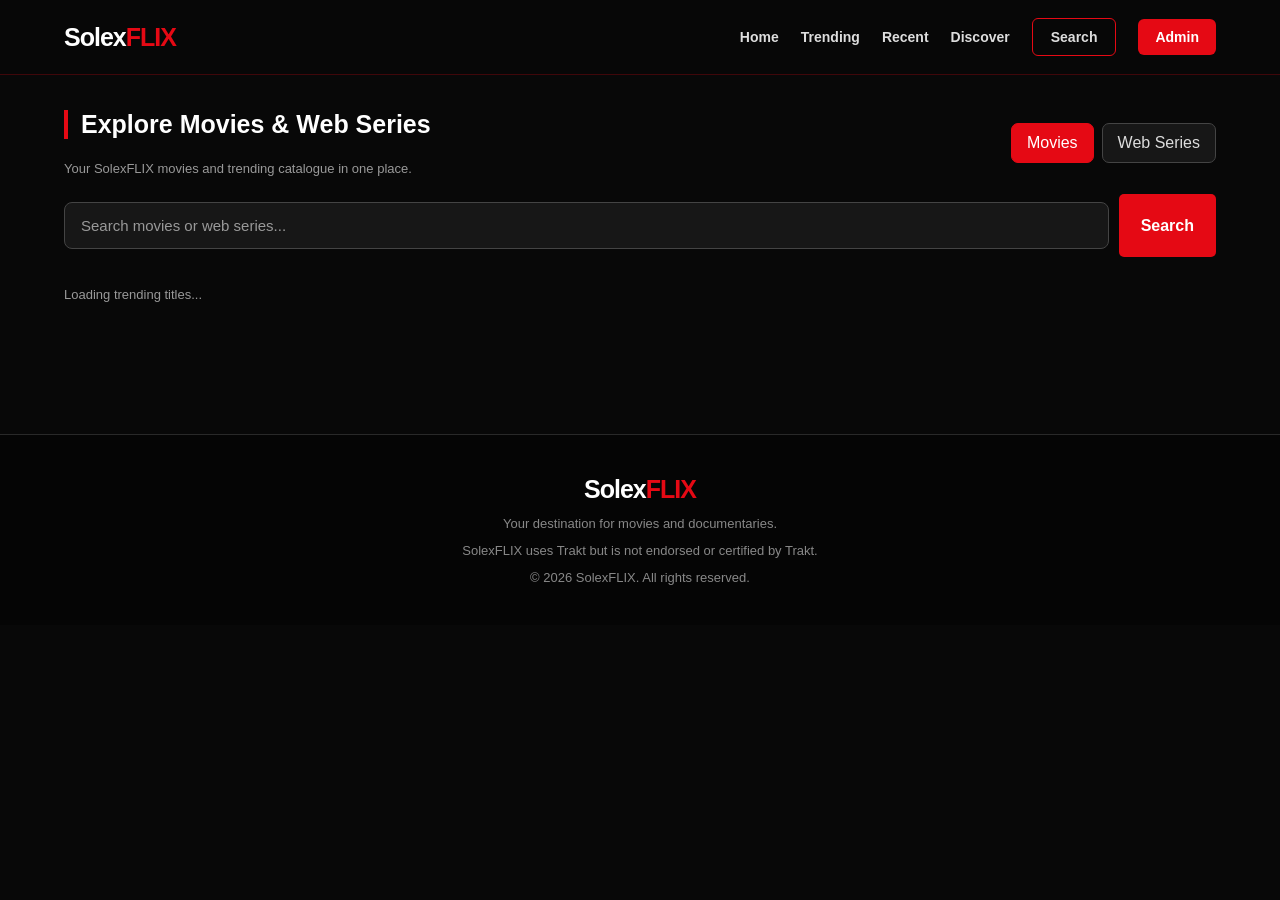
==== commit 9f7bf8de: "Move actual Adsterra script from catalogue top into movie details ad slot" ====
--- a/index.html
+++ b/index.html
@@ -83,7 +83,129 @@
         <input id="trakt-search-input" type="search" placeholder="Search movies or web series..." minlength="2" maxlength="100" aria-label="Search movies and web series">
         <button class="primary-btn" type="submit">Search</button>
       </form>
-      <div class="ad-slot ad-slot-home" aria-label="Advertisement">
+      <div id="monetag-ad-slot" class="monetag-ad-slot" aria-label="Advertisement"></div>
+      <p id="trakt-status" class="trakt-status" aria-live="polite">Loading trending titles...</p>
+      <div id="movie-grid" class="movie-grid"></div>
+      <div id="movie-pagination" class="movie-pagination" aria-label="Movie pages"></div>
+      <p id="empty-message" hidden>No movies available yet.</p>
+    </section>
+
+    <!-- HERO -->
+    <section class="hero" id="home" hidden>
+      <div class="hero-content">
+        <span class="tag">SOLEXFLIX ORIGINAL</span>
+        <h1 id="featured-title">Stories That Stay With You.</h1>
+        <p id="featured-description">
+          Discover amazing movies and documentaries.
+        </p>
+
+        <div class="hero-buttons">
+          <button id="featured-watch" class="primary-btn" type="button">
+            View Details
+          </button>
+          <button id="featured-details" class="secondary-btn" type="button">
+            More Info
+          </button>
+        </div>
+      </div>
+    </section>
+
+    <!-- SEARCH -->
+    <section class="search-area" id="search-box" hidden>
+      <input
+        type="search"
+        id="search-input"
+        placeholder="Search movies..."
+        autocomplete="off"
+      >
+    </section>
+
+    <!-- TRENDING -->
+    <section class="movie-section" id="trending" hidden>
+      <h2 class="section-title">Trending Now</h2>
+      <div id="trending-list" class="movie-grid"></div>
+    </section>
+<!-- CONTINUE WATCHING -->
+
+<section class="movie-section" id="continue-watching-section" hidden>
+  <h2 class="section-title">Continue Watching</h2>
+  <div id="continue-watching-list" class="movie-grid"></div>
+</section>
+<!-- WATCH HISTORY -->
+
+<section class="movie-section" id="watch-history-section" hidden>
+  <h2 class="section-title">Watch History</h2>
+
+  <button id="clear-watch-history" class="secondary-btn" type="button">
+    Clear History
+  </button>
+
+  <div id="watch-history-list" class="movie-grid"></div>
+</section>
+    <!-- RECENT -->
+    <section class="movie-section" id="recent" hidden>
+      <h2 class="section-title">Recently Added</h2>
+      <div id="recent-list" class="movie-grid"></div>
+    </section>
+
+    <!-- CATEGORIES -->
+    <section class="movie-section" id="browse-categories" hidden>
+      <h2 class="section-title">Browse Categories</h2>
+
+      <div id="category-list" class="category-list">
+        <button class="category-btn active" data-category="All" type="button">All</button>
+        <button class="category-btn" data-category="Action" type="button">Action</button>
+        <button class="category-btn" data-category="Drama" type="button">Drama</button>
+        <button class="category-btn" data-category="Comedy" type="button">Comedy</button>
+        <button class="category-btn" data-category="Documentary" type="button">Documentary</button>
+        <button class="category-btn" data-category="Thriller" type="button">Thriller</button>
+        <button class="category-btn" data-category="Horror" type="button">Horror</button>
+      </div>
+    </section>
+
+
+
+  </main>
+
+  <!-- MOVIE DETAILS -->
+  <section id="details-section" hidden>
+    <div class="details-page">
+      <button id="close-details" class="secondary-btn" type="button">
+        ← Back
+      </button>
+
+      <div class="details-container">
+        <div class="details-poster-column">
+          <img id="details-poster" src="" alt="Movie Poster">
+          <div id="details-admin-controls" class="details-admin-controls">
+            <button id="details-edit" class="secondary-btn" type="button" hidden>Edit</button>
+            <button id="details-admin-login" class="secondary-btn" type="button">Admin Login to Edit</button>
+          </div>
+        </div>
+
+        <div class="details-info">
+          <h1 id="details-title"></h1>
+          <p id="details-year"></p>
+          <p id="details-category"></p>
+          <p id="details-rating"></p>
+          <p id="details-description"></p>
+          <button id="trakt-admin-add" class="secondary-btn" type="button" hidden>Add this title &amp; manage links</button>
+
+          <div id="trailer-container" hidden>
+            <h2>Official Trailer</h2>
+            <iframe
+              id="movie-trailer"
+              title="Movie Trailer"
+              width="100%"
+              height="250"
+              src=""
+              allowfullscreen
+            ></iframe>
+          </div>
+
+        </div>
+      </div>
+      <div id="movie-details-ad" class="ad-slot ad-slot-details" aria-label="Advertisement">
         <div class="ad-label">Advertisement</div>
         <script>
           atOptions = {
@@ -96,149 +218,29 @@
         </script>
         <script src="https://bancadeltempoidea.org/22/ed91b0bd9402bbe09d516dec0dbd0495"></script>
       </div>
-      <div id="monetag-ad-slot" class="monetag-ad-slot" aria-label="Advertisement"></div>
-      <p id="trakt-status" class="trakt-status" aria-live="polite">Loading trending titles...</p>
-      <div id="movie-grid" class="movie-grid"></div>
-      <div id="movie-pagination" class="movie-pagination" aria-label="Movie pages"></div>
-      <p id="empty-message" hidden>No movies available yet.</p>
-    </section>
-
-    <!-- HERO -->
-    <section class="hero" id="home" hidden>
-      <div class="hero-content">
-        <span class="tag">SOLEXFLIX ORIGINAL</span>
-        <h1 id="featured-title">Stories That Stay With You.</h1>
-        <p id="featured-description">
-          Discover amazing movies and documentaries.
-        </p>
-
-        <div class="hero-buttons">
-          <button id="featured-watch" class="primary-btn" type="button">
-            View Details
-          </button>
-          <button id="featured-details" class="secondary-btn" type="button">
-            More Info
-          </button>
-        </div>
-      </div>
-    </section>
-
-    <!-- SEARCH -->
-    <section class="search-area" id="search-box" hidden>
-      <input
-        type="search"
-        id="search-input"
-        placeholder="Search movies..."
-        autocomplete="off"
-      >
-    </section>
-
-    <!-- TRENDING -->
-    <section class="movie-section" id="trending" hidden>
-      <h2 class="section-title">Trending Now</h2>
-      <div id="trending-list" class="movie-grid"></div>
-    </section>
-<!-- CONTINUE WATCHING -->
-
-<section class="movie-section" id="continue-watching-section" hidden>
-  <h2 class="section-title">Continue Watching</h2>
-  <div id="continue-watching-list" class="movie-grid"></div>
-</section>
-<!-- WATCH HISTORY -->
-
-<section class="movie-section" id="watch-history-section" hidden>
-  <h2 class="section-title">Watch History</h2>
-
-  <button id="clear-watch-history" class="secondary-btn" type="button">
-    Clear History
-  </button>
-
-  <div id="watch-history-list" class="movie-grid"></div>
-</section>
-    <!-- RECENT -->
-    <section class="movie-section" id="recent" hidden>
-      <h2 class="section-title">Recently Added</h2>
-      <div id="recent-list" class="movie-grid"></div>
-    </section>
-
-    <!-- CATEGORIES -->
-    <section class="movie-section" id="browse-categories" hidden>
-      <h2 class="section-title">Browse Categories</h2>
-
-      <div id="category-list" class="category-list">
-        <button class="category-btn active" data-category="All" type="button">All</button>
-        <button class="category-btn" data-category="Action" type="button">Action</button>
-        <button class="category-btn" data-category="Drama" type="button">Drama</button>
-        <button class="category-btn" data-category="Comedy" type="button">Comedy</button>
-        <button class="category-btn" data-category="Documentary" type="button">Documentary</button>
-        <button class="category-btn" data-category="Thriller" type="button">Thriller</button>
-        <button class="category-btn" data-category="Horror" type="button">Horror</button>
-      </div>
-    </section>
-
-
-
-  </main>
-
-  <!-- MOVIE DETAILS -->
-  <section id="details-section" hidden>
-    <div class="details-page">
-      <button id="close-details" class="secondary-btn" type="button">
-        ← Back
-      </button>
-
-      <div class="details-container">
-        <div class="details-poster-column">
-          <img id="details-poster" src="" alt="Movie Poster">
-          <div id="details-admin-controls" class="details-admin-controls">
-            <button id="details-edit" class="secondary-btn" type="button" hidden>Edit</button>
-            <button id="details-admin-login" class="secondary-btn" type="button">Admin Login to Edit</button>
-          </div>
-        </div>
-
-        <div class="details-info">
-          <h1 id="details-title"></h1>
-          <p id="details-year"></p>
-          <p id="details-category"></p>
-          <p id="details-rating"></p>
-          <p id="details-description"></p>
-          <button id="trakt-admin-add" class="secondary-btn" type="button" hidden>Add this title &amp; manage links</button>
-
-          <div id="movie-video-container" class="movie-video-container" hidden>
-            <h2>Watch Video</h2>
-            <video id="movie-video-player" controls playsinline preload="metadata"></video>
-            <iframe id="movie-video-embed" title="Movie Video" allow="autoplay; encrypted-media; picture-in-picture" allowfullscreen hidden></iframe>
-          </div>
-
-          <div id="trailer-container" hidden>
-            <h2>Official Trailer</h2>
-            <iframe
-              id="movie-trailer"
-              title="Movie Trailer"
-              width="100%"
-              height="250"
-              src=""
-              allowfullscreen
-            ></iframe>
-          </div>
-
-          <!-- Adsterra 320x50 banner: Movie details -->
-          <div id="movie-details-ad" class="ad-slot ad-slot-details" aria-label="Advertisement">
-            <div class="ad-label">Advertisement</div>
-          </div>
-        </div>
-      </div>
       <section class="watch-more-area" id="watch-more-area" hidden aria-live="polite">
         <h2>Link</h2>
-        <div class="download-area" id="download-area" hidden>
-          <h3>Choose Download Quality</h3>
-          <div id="download-buttons" class="download-buttons"></div>
+        <div class="download-area" id="download-area">
+          <h3>Choose Quality</h3>
+          <div id="download-buttons" class="download-buttons quality-ad-buttons">
+            <button type="button" class="primary-btn download-quality-btn monetag-quality-trigger" data-quality="480p">480p</button>
+            <button type="button" class="primary-btn download-quality-btn monetag-quality-trigger" data-quality="720p">720p</button>
+            <button type="button" class="primary-btn download-quality-btn monetag-quality-trigger" data-quality="1080p">1080p</button>
+            <button type="button" class="primary-btn download-quality-btn monetag-quality-trigger" data-quality="2K">2K</button>
+            <button type="button" class="primary-btn download-quality-btn monetag-quality-trigger" data-quality="4K">4K</button>
+          </div>
         </div>
       </section>
       <section id="screenshots-section" class="screenshots-section" hidden>
         <h2>Screenshots</h2>
         <p>Tap any screenshot to view it full screen.</p>
         <div id="movie-screenshots" class="screenshots-grid"></div>
+      </section>
+
+      <section id="movie-video-container" class="movie-video-container" hidden>
+        <h2>Watch Video</h2>
+        <video id="movie-video-player" controls playsinline preload="metadata"></video>
+        <iframe id="movie-video-embed" title="Movie Video" allow="autoplay; encrypted-media; picture-in-picture" allowfullscreen hidden></iframe>
       </section>
     </div>
   </section>
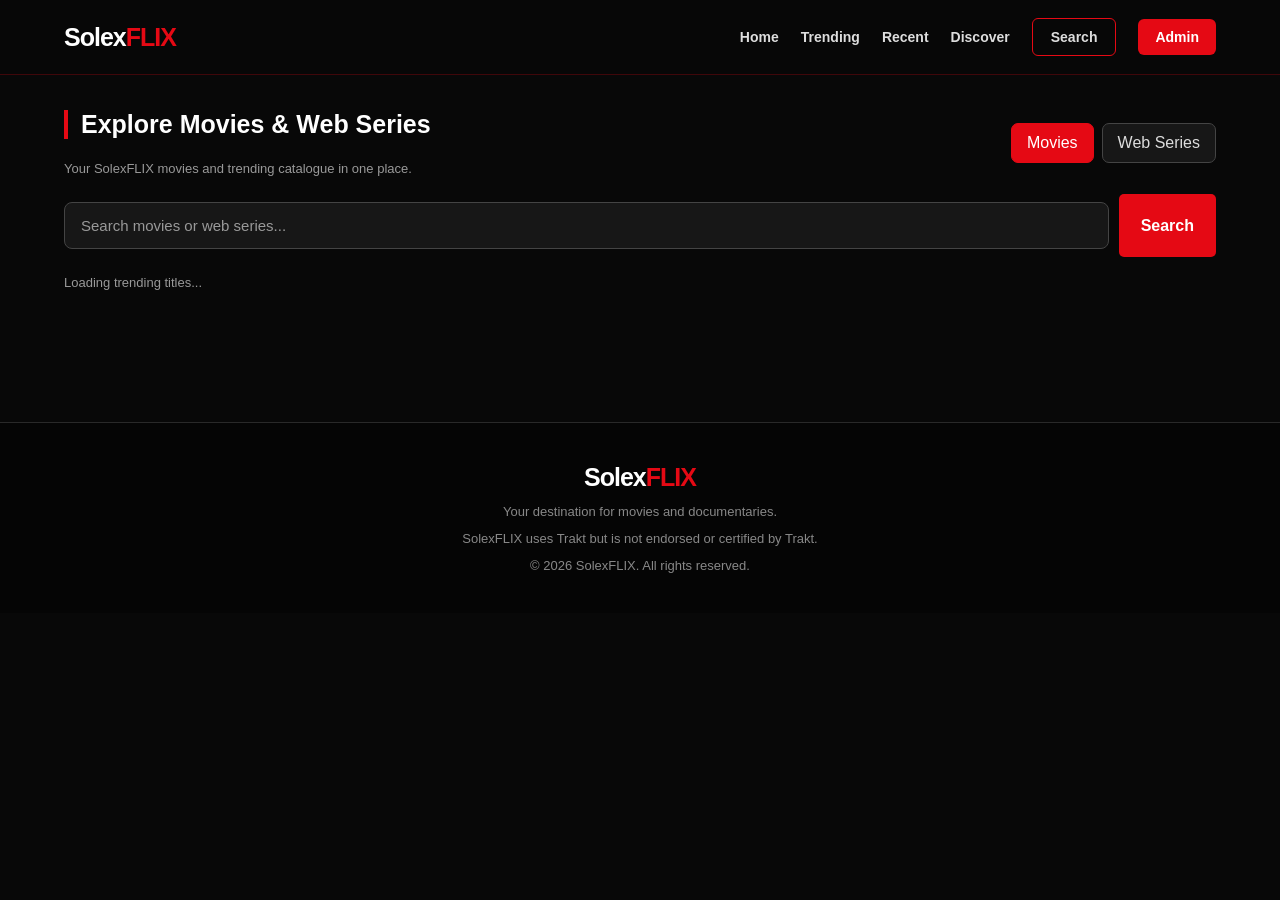
==== commit f19fdc4d: "Place Monetag ad slot inside visible movie details section" ====
--- a/index.html
+++ b/index.html
@@ -83,7 +83,6 @@
         <input id="trakt-search-input" type="search" placeholder="Search movies or web series..." minlength="2" maxlength="100" aria-label="Search movies and web series">
         <button class="primary-btn" type="submit">Search</button>
       </form>
-      <div id="monetag-ad-slot" class="monetag-ad-slot" aria-label="Advertisement"></div>
       <p id="trakt-status" class="trakt-status" aria-live="polite">Loading trending titles...</p>
       <div id="movie-grid" class="movie-grid"></div>
       <div id="movie-pagination" class="movie-pagination" aria-label="Movie pages"></div>
@@ -220,6 +219,7 @@
       </div>
       <section class="watch-more-area" id="watch-more-area" hidden aria-live="polite">
         <h2>Link</h2>
+        <div id="monetag-ad-slot" class="monetag-ad-slot" aria-label="Advertisement"></div>
         <div class="download-area" id="download-area">
           <h3>Choose Quality</h3>
           <div id="download-buttons" class="download-buttons quality-ad-buttons">
--- a/style.css
+++ b/style.css
@@ -1455,3 +1455,31 @@
 .link-editor-screenshot-section h3 { margin: 0 0 10px; }
 #link-editor-poster-panel[hidden],
 #link-editor-link-panel[hidden] { display: none !important; }
+
+
+/* QUALITY TABS: keep all five choices visible on mobile */
+.quality-ad-buttons {
+  display: flex !important;
+  flex-wrap: nowrap;
+  gap: 6px;
+  width: 100%;
+}
+.quality-ad-buttons .monetag-quality-trigger {
+  display: inline-flex !important;
+  flex: 1 1 0 !important;
+  min-width: 0;
+  align-items: center;
+  justify-content: center;
+  visibility: visible !important;
+  opacity: 1 !important;
+  padding: 10px 4px;
+  white-space: nowrap;
+  font-size: clamp(11px, 3vw, 14px);
+}
+@media (max-width: 480px) {
+  .quality-ad-buttons .monetag-quality-trigger {
+    flex: 1 1 0 !important;
+    min-width: 0;
+    padding: 10px 2px;
+  }
+}
